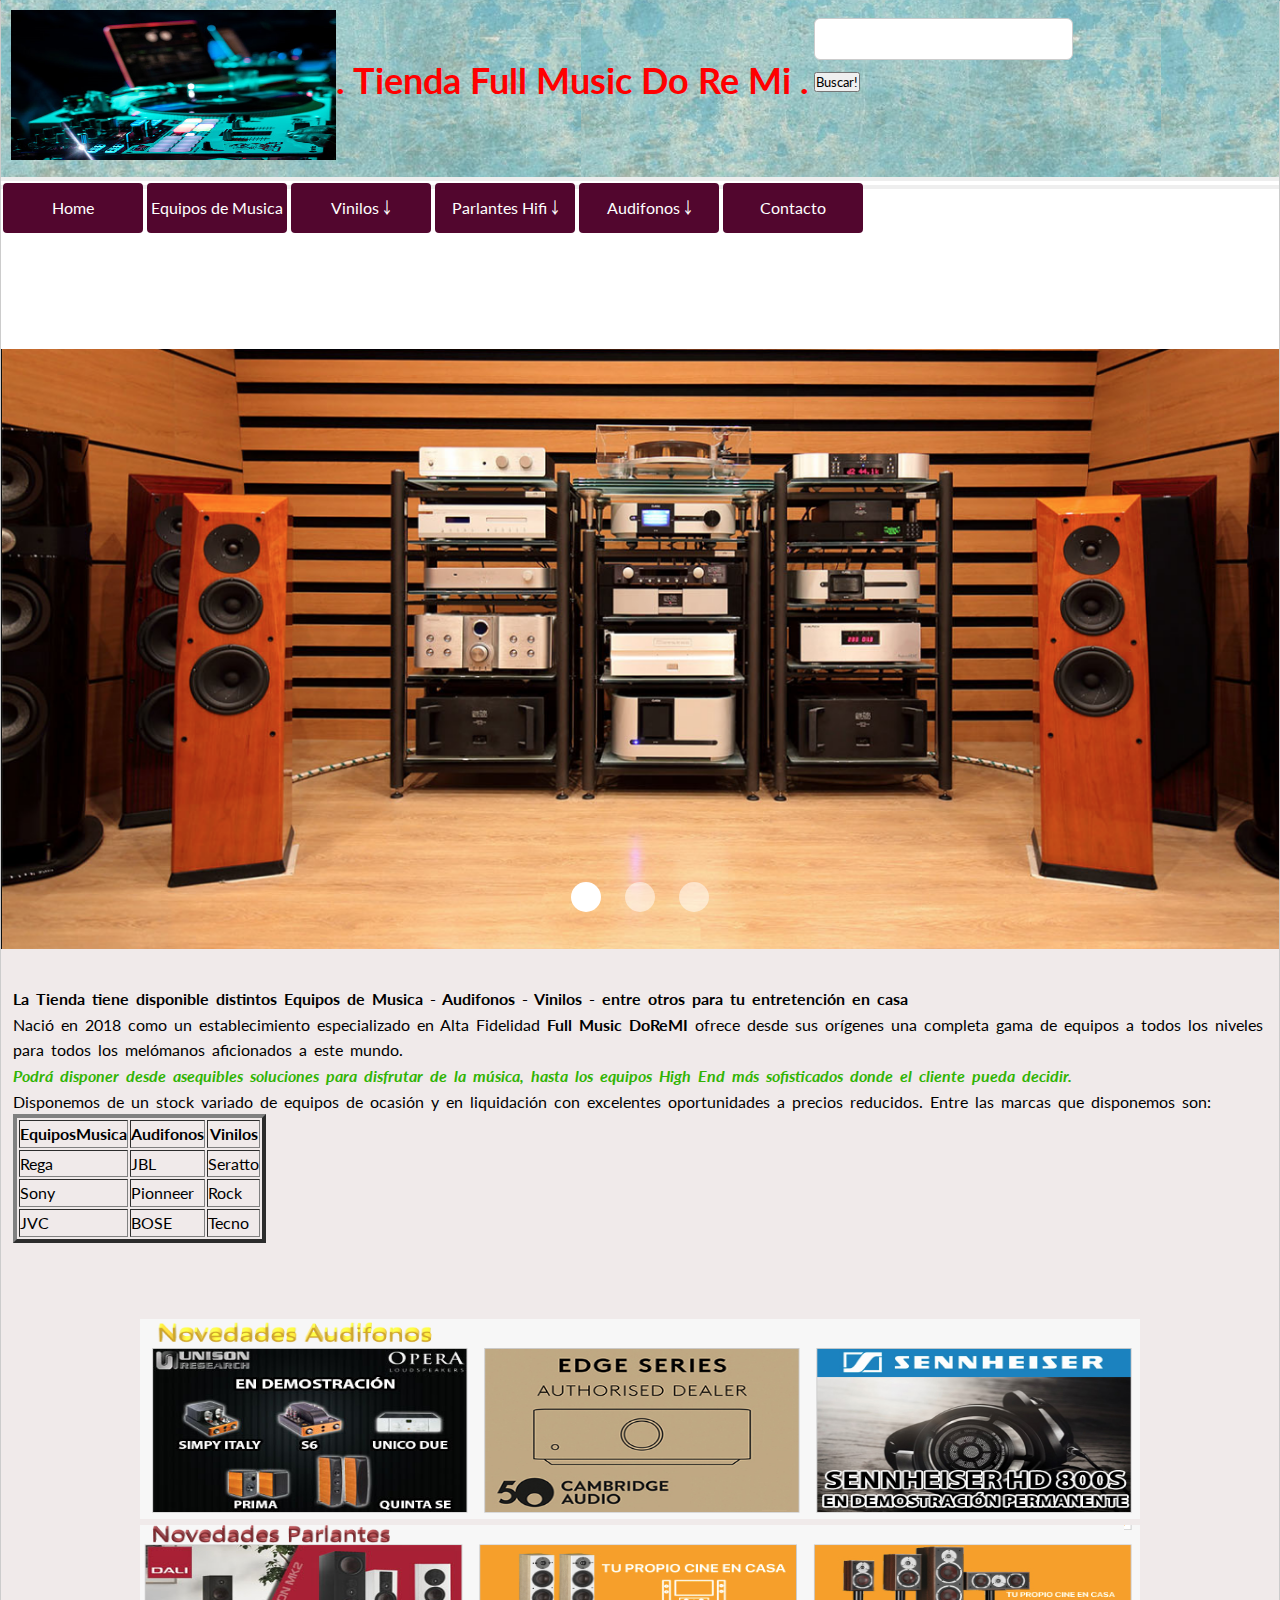
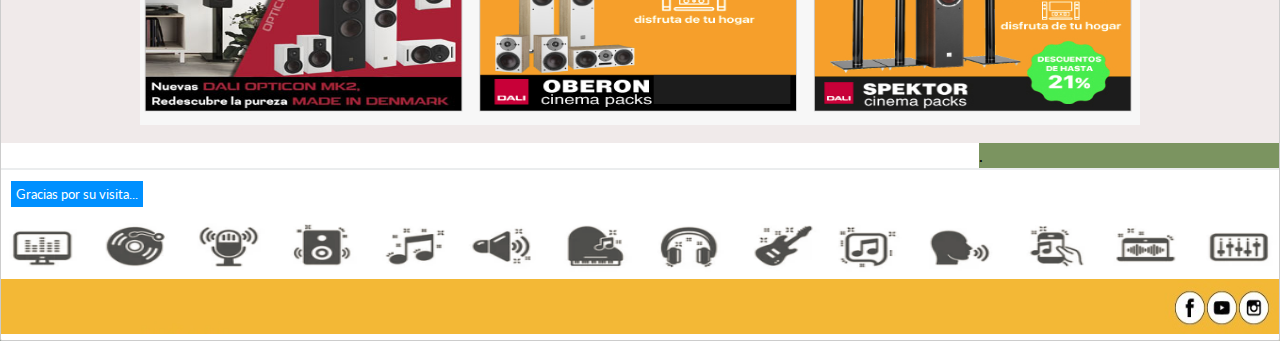
==== index.html @ 231e85a2 "first commit" ====
<!doctype html>
<html>
  <head>
    <meta charset="UTF-8">
    <meta http-equiv="X-UA-Compatible" content="IE=edge">
    <meta name="viewport" content="width=device-width, initial-scale=1.0">
    <title>Proyecto1 sergio delgadillo</title>
    <link href="https://fonts.googleapis.com/css2?family=Lato:wght@300;400&display=swap" rel="stylesheet">
    <link rel="stylesheet" href="css/stylesx.css" type="text/css" />
  </head>
  <body>
    <SECTION>
    <div class="caja1">
      <header>
       <div class="header">
        <div>
        <a href="index.html" class="logo"><img width="325" height="150" src="img/titulo0.png" alt="titulo0"></a>
        </div>
        <div>
        <ul>
        <li ><h1>.   Tienda Full Music Do Re Mi   .</h1></li>
        <li ><div id="searchform">
          <input type="text" id="searchterm" placeholder=" " />
          <button type="button" id="search">Buscar!</button>
        </div>  
        </li>
      </ul>    
    </div>
      </div>
       
<!-- INICIO menu de navegacion -------------------------------->
      
<nav class="nav1">
  <div>
  <label for="show-menu" class="show-menu">Show Menu</label>
  <input type="checkbox" id="show-menu" role="button">
  <ul id="menu">
    <li><a href="index.html">Home</a></li>
    <li><a href="equiposmusica.html">Equipos de Musica</a></li>
    <li>
        <a href="">Vinilos ￬</a>
        <ul class="hidden">
            <li><a href="vinilos.html">Anglo Pop</a></li>
            <li><a href="vinilos.html">Latino</a></li>
            <li><a href="vinilos.html">Electronica</a></li>
        </ul>
    </li>
    <li>
      <a href="#">Parlantes Hifi ￬</a>
      <ul class="hidden">
          <li><a href="parlantes.html">Rega</a></li>
          <li><a href="parlantes.html">Diatone</a></li>
          <li><a href="parlantes.html">Aiwa</a></li>
      </ul>
  </li>
  <li>
    <a href="#">Audifonos ￬</a>
    <ul class="hidden">
        <li><a href="audifonos.html">Bose</a></li>
        <li><a href="audifonos.html">Pioneer</a></li>
        <li><a href="audifonos.html">JBL</a></li>
    </ul>
   </li>
   <li><a href="contacto.html">Contacto</a></li>
  </ul>
  </div>
  
   </nav>
  <!-- FIN menu de navegacion -------------------------------->
  <!-- COMIENZO SLIDE PRODUCTOS ------------------------------>
      </header>
      <article  style="background-color:rgb(252, 225, 166);">
  
          <div class="carousel">
            <ul class="slides">
              <input type="radio" name="radio-buttons" id="img-1" checked />
              <li class="slide-container">
                <div class="slide-image">
                  <img src="img/publicidad11.jpg">
                </div>
                <div class="carousel-controls">
                  <label for="img-3" class="prev-slide">
                    <span>&lsaquo;</span>
                  </label>
                  <label for="img-2" class="next-slide">
                    <span>&rsaquo;</span>
                  </label>
                </div>
              </li>
              <input type="radio" name="radio-buttons" id="img-2" />
              <li class="slide-container">
                <div class="slide-image">
                  <img src="img/publicidad22.jpg">

                </div>
                <div class="carousel-controls">
                  <label for="img-1" class="prev-slide">
                    <span>&lsaquo;</span>
                  </label>
                  <label for="img-3" class="next-slide">
                    <span>&rsaquo;</span>
                  </label>
                </div>
              </li>
              <input type="radio" name="radio-buttons" id="img-3" />
              <li class="slide-container">
                <div class="slide-image">
                  <img src="img/publicidad334.jpg">
                </div>
                <div class="carousel-controls">
                  <label for="img-2" class="prev-slide">
                    <span>&lsaquo;</span>
                  </label>
                  <label for="img-1" class="next-slide">
                    <span>&rsaquo;</span>
                  </label>
                </div>
              </li>
              <div class="carousel-dots">
                <label for="img-1" class="carousel-dot" id="img-dot-1"></label>
                <label for="img-2" class="carousel-dot" id="img-dot-2"></label>
                <label for="img-3" class="carousel-dot" id="img-dot-3"></label>
              </div>
            </ul>
          </div>
                     
<!-- FIN SLIDE PRODUCTOS ------------------------------>
<!-- COMIENZO  PUBLICIDAD ------------------------------>
      <div class="contenido">
        <br>
        <p><strong>La Tienda tiene disponible distintos Equipos de Musica - Audifonos - Vinilos - entre otros para tu entretención en casa</strong></P>
        <p>Nació en 2018 como un establecimiento especializado en Alta Fidelidad <strong>Full Music DoReMI</strong> ofrece desde sus orígenes una completa gama de equipos a todos los niveles para todos los melómanos aficionados a este mundo.</p>
		    <p><span class="color_verde"> Podrá disponer desde asequibles soluciones para disfrutar de la música, hasta los equipos High End más sofisticados donde el cliente pueda decidir. </span></p>
		    <p>Disponemos de un stock variado de equipos de ocasión y en liquidación con excelentes oportunidades a precios reducidos. Entre las marcas que disponemos son:</p>
		    <div>
        <table border="4">
          <thead>
           <tr>
           <th> EquiposMusica</th> 
           <th> Audifonos</th>
           <th> Vinilos</th>
           </tr>
          </thead>
          <tbody>
           <tr>
           <td> Rega</td>
           <td> JBL</td> 
           <td> Seratto</td> 
           </tr>
           <td> Sony</td> 
           <td> Pionneer</td> 
           <td> Rock</td> 
           </tr>
           </tr>
           <td> JVC</td> 
           <td> BOSE</td> 
           <td> Tecno</td> 
           </tr>
          </tbody>
         </table>
        </div>
        <br>
        <br>
    <!-- FIN  PUBLICIDAD ------------------------------>    
    <!-- COMIENZO GRID NOVEDADES ------------------------------>    
      <div class="containergrid">
        <img width="1000" height="200" src="img/novedades51.png" alt="titulo0">
      </div>
      <div class="containergrid">
        <img width="1000" height="200" src="img/novedades52.png" alt="titulo0">
      </div>
    <!-- FIN  GRID NOVEDADES ---------------------------------->            
  
      </div>
      </article>
      <aside id="columna">
        .
      </aside>
      <footer>
      <div class="footer">
       <button class="primario">Gracias por su visita...</button>
      </div>
      <div>
        <img width=100% height="55" src="img/footer1.png" alt="titulo0">
        <img width=100% height="55" src="img/redes1.jpg" alt="titulo0">
      </div> 
    </footer>
    </div>
  </SECTION>
  </body>
</html>
---- css/stylesx.css ----
/* CSS */
* {
  margin:0;
  padding:0;
  box-sizing: border-box;
  -webkit-box-sizing: border-box; 
  font-family: "Lato", sans-serif;  
  
}

:root{
  --accent-color:@BACKGROUND;
  --gradient-color:@WHITE;
}

.header {
  background-image:url(/img/fondo6.png);
  background-color: #e2d5bf; 
  padding: 10px;
  border-bottom: solid 4px rgb(238, 238, 238);
  color :red;
  font-size: large;
  display: flex;
  flex-flow:row;
  }

/* ZONA BODY */
body {
  margin: 10;
  justify-content: center;  
  align-items: center;
  background: #cee4f5;
  background-color: #FAFAD2; 
  background-image:url(/img/fondo7.png);
  text-transform:none;
  line-height: 1.6em; /* interlineado */
        
}

.caja1 {
  background-color: #fff;
  border-style: solid;
  border-width: 1px;
  border-color: #ccc;
  border-radius: 2px;
  border-top: solid 0px;
}

.contenido {
  padding: 12px;
  background-color: rgb(240, 234, 234);
  font-family: 'Lato', Courier, monospace;
  word-spacing: 3px;
  text-shadow: shadow 1px;;
  border-color: rgb(204, 204, 204);
  }

.nav1 {
    padding: 2px;
    border-bottom: solid 4px #eee;
    color:dodgerblue;
    font-size: medium;
    display: flex;
    margin-bottom: 160px;
        
    }
li {
      list-style-type: none;
      display : inline-block;
      overflow: hidden;
      
  }

/*----------------------------------------------*/
ul {
  list-style-type:none;
  margin:0;
  padding:0;
  position: absolute;
    
}

/*----------------------------------------------*/

.footer {
  padding: 10px;
  border-top: solid 2px rgb(235, 237, 238);
  clear: both;
  margin-left: auto;
  margin-right: auto;
   
}
p {
	text-align:left;
}
.color_verde{
   color: #31B404;
   font-style: italic;
   font-weight: bold;
}
.destacado{
color:#FF4000;
text-align:right;
	}
.tamaño {
	font-size: large;
  color:#FF4000;
	}
.link_resaltado{
	color:#F7BE81;
	font-weight: bold;
	text-decoration: none
	}
	
.primario {
  background-color: #0090FF;
  padding: 5px;
  border: 0px;
  color: #fff;
}

.secundario {
  background-color: #aaa;
  padding: 5px;
  border: 0px;
  color: #fff;
}

.zonacontacto {
  padding: 10px;
  border-top: solid 3px #eee;
  background-color: rgb(219, 233, 166);
}

/*CSS PARA MENUVAR*/
li a {
  display:block;
  min-width:140px;
  height: 50px;
  text-align: center;
  line-height: 50px;
  font-family: "Lato", Helvetica, Arial, sans-serif;
  color: #fff;
  background: #2f3036;
  background: #52062e;
  text-decoration: none;
  border-radius: 4px;
}
/*------------------------------------*/
li:hover a {
  background: #19c589;
}
/*------------------------------------*/
li:hover ul a {
  background: #f3f3f3;
  color: #2f3036;
  height: 40px;
  line-height: 40px;
}
/*------------------------------------*/
li:hover ul a:hover {
  background: #19c589;
  color: #fff;
}
/*------------------------------------*/
li ul {
  display: none;
}
/*------------------------------------*/
li ul li {
  display: block;
  float: none;
}
/*------------------------------------*/
li ul li a {
  width: auto;
  min-width: 100px;
  padding: 0 20px;
}
/*------------------------------------*/
ul li a:hover + .hidden, .hidden:hover {
  display: block;
}
/*------------------------------------*/
.show-menu {
  font-family: "Lato", Helvetica, Arial, sans-serif;
  text-decoration: none;
  color: #fff;
  background: #19c589;
  text-align: center;
  padding: 10px 0;
  display: none;
}
/*------------------------------------*/
input[type=checkbox]{
  display: none;
}
/*------------------------------------*/
input[type=checkbox]:checked ~ #menu{
  display: block;
}
/*------------------------------------*/
@media screen and (max-width : 760px){
  ul {
      position: static;
      display: none;
  }
  li {
      margin-bottom: 1px;
  }
  ul li, li a {
      width: 100%;
  }
  
  .show-menu {
      display:block;
  }
}

/*---FORMULARIO DE CONTACTO-------------------*/

.box1 {
  background-color: white;
  padding: 12px 20px;
  border-radius: 6px;
  box-shadow: 0px 2px 2px rgba(0,0,0,0.1);
  }

input[type=text]{
  width: 100%;
  padding: 12px 20px;
  margin: 8px 0;
  display: inline-block;
  border: 1px solid #ccc;
  border-radius: 6px;
  box-sizing: border-box;
}
input[type=submit]{
  width: 100%;
  background-color: #4caf50;
  color: white;
  padding: 14px 20px;
  margin: 8px 0;
  border: none;
  border-radius: 6px;
  cursor: pointer;
}
/*--------------------------------------------------*/
#columna{
	width:300px;
	height:auto;
	background-color:#7b9460;
	float:right;
	}

  /*--Margenes imagen slide-------------------------*/
  .carousel {
    margin-left: 0%;
    margin-right: 0%;
    
  }
  
  ul.slides {
    display: block;
    position: relative;
    height: 600px;
    margin: 0;
    padding: 0;
    overflow: hidden;
    list-style: none;
  }
  
  .slides * {
    user-select: none;
    -ms-user-select: none;
    -moz-user-select: none;
    -khtml-user-select: none;
    -webkit-user-select: none;
    -webkit-touch-callout: none;
  }
  
  ul.slides input {
    display: none;
  }
  
  .slide-container {
    display: block;
  }
  
  .slide-image {
    display: block;
    position: absolute;
    width: 100%;
    height: 100%;
    top: 0;
    opacity: 0;
    transition: all 0.7s ease-in-out;
  }
  
  .slide-image img {
    width: auto;
    min-width: 100%;
    height: 100%;
  }
  
  .carousel-controls {
    position: absolute;
    top: 0;
    left: 0;
    right: 0;
    z-index: 999;
    font-size: 100px;
    line-height: 600px;
    color: #fff;
  }
  
  .carousel-controls label {
    display: none;
    position: absolute;
    padding: 0 20px;
    opacity: 0;
    transition: opacity 0.2s;
    cursor: pointer;
  }
  
  .slide-image:hover + .carousel-controls label {
    opacity: 0.5;
  }
  
  .carousel-controls label:hover {
    opacity: 1;
  }
  
  .carousel-controls .prev-slide {
    width: 49%;
    text-align: left;
    left: 0;
  }
  
  .carousel-controls .next-slide {
    width: 49%;
    text-align: right;
    right: 0;
  }
  
  .carousel-dots {
    position: absolute;
    left: 0;
    right: 0;
    bottom: 20px;
    z-index: 999;
    text-align: center;
  }
  
  .carousel-dots .carousel-dot {
    display: inline-block;
    width: 30px;
    height: 30px;
    border-radius: 50%;
    background-color: #fff;
    opacity: 0.5;
    margin: 10px;
  }
  
  input:checked + .slide-container .slide-image {
    opacity: 1;
    transform: scale(1);
    transition: opacity 1s ease-in-out;
  }
  
  input:checked + .slide-container .carousel-controls label {
    display: block;
  }
  
  input#img-1:checked ~ .carousel-dots label#img-dot-1,
  input#img-2:checked ~ .carousel-dots label#img-dot-2,
  input#img-3:checked ~ .carousel-dots label#img-dot-3,
  input#img-4:checked ~ .carousel-dots label#img-dot-4,
  input#img-5:checked ~ .carousel-dots label#img-dot-5,
  input#img-6:checked ~ .carousel-dots label#img-dot-6 {
    opacity: 1;
  }
  
  input:checked + .slide-container .nav label {
    display: block;
  }
  
/* ------------ grid zona novedades --------------------------*/
.containergrid {
    width: 100%;
    max-width: 1000px;
    margin: 1.6em auto;
    display: grid;
    gap: 1.6em;
    grid-template-columns: repeat(5, 1fr);
    background:navajowhite;
    color:orange;
    height: 180px;
    transition: all 0.5s ease; 
}
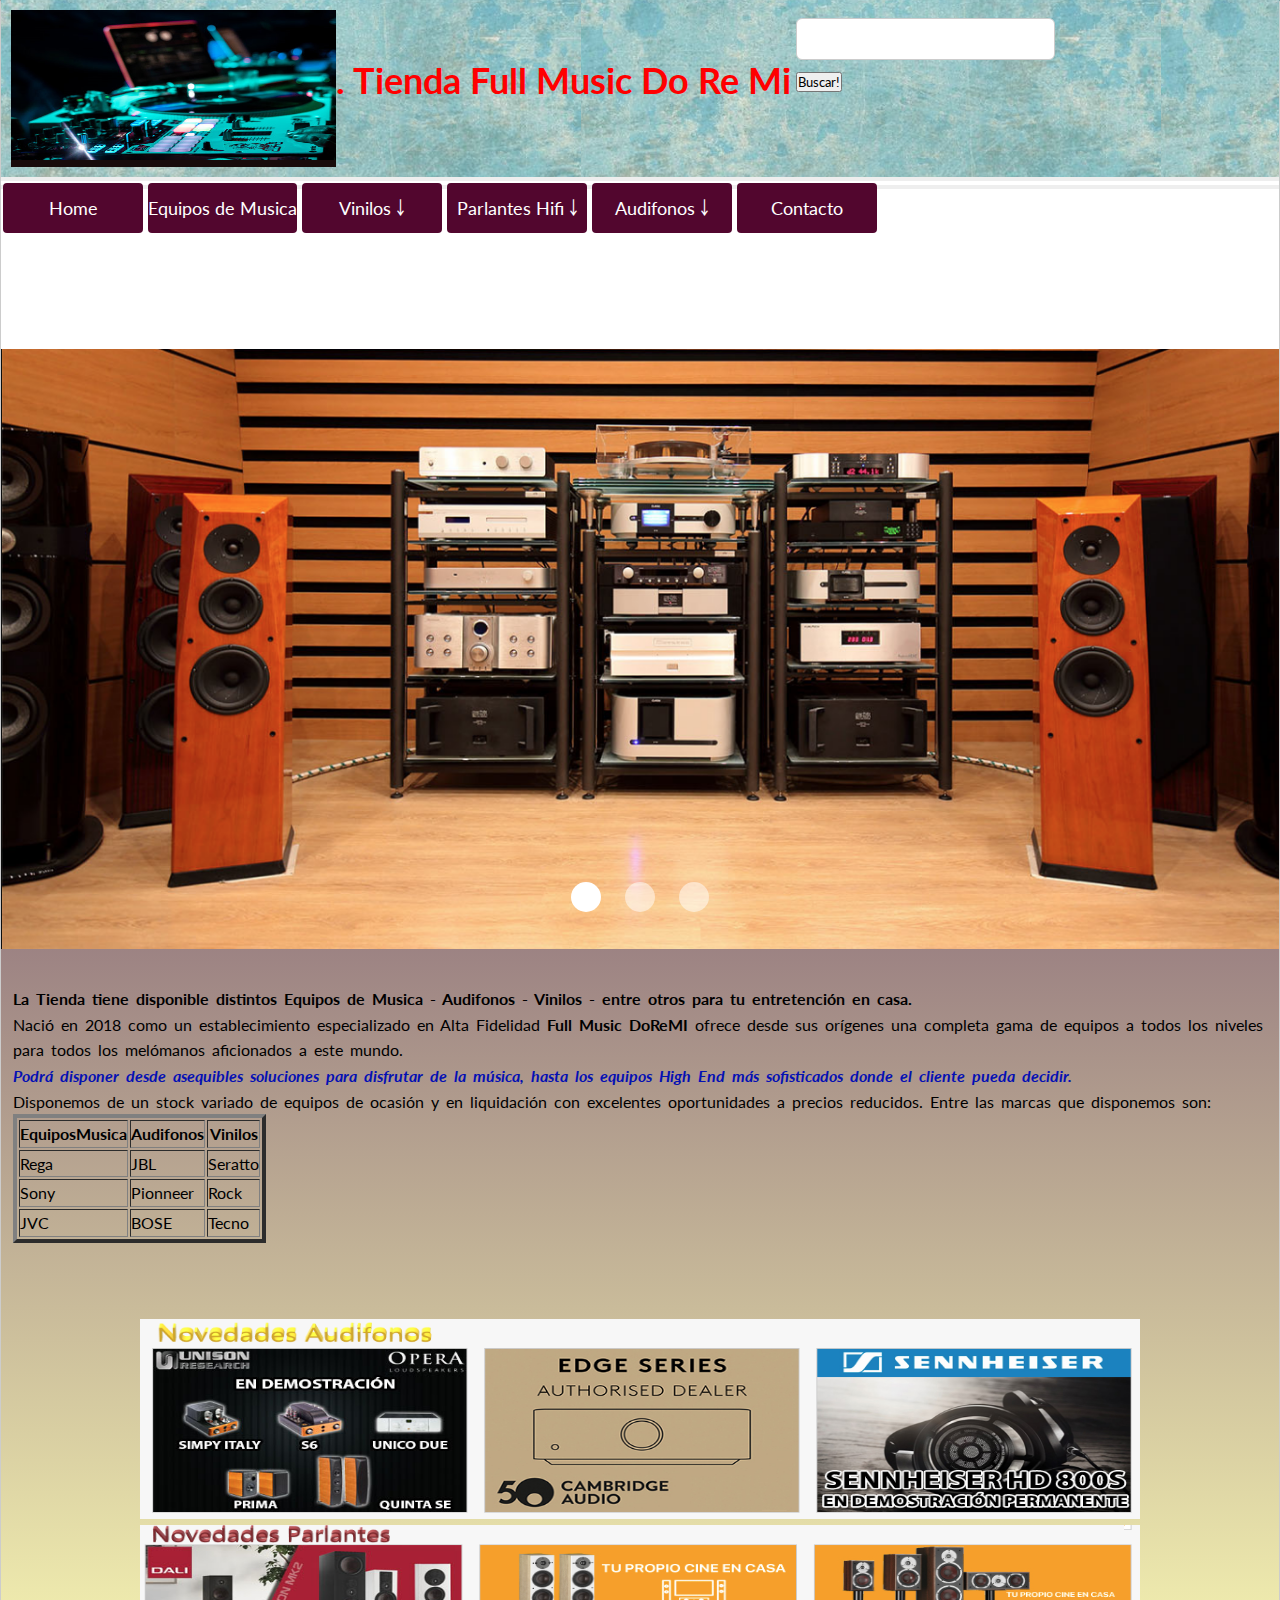
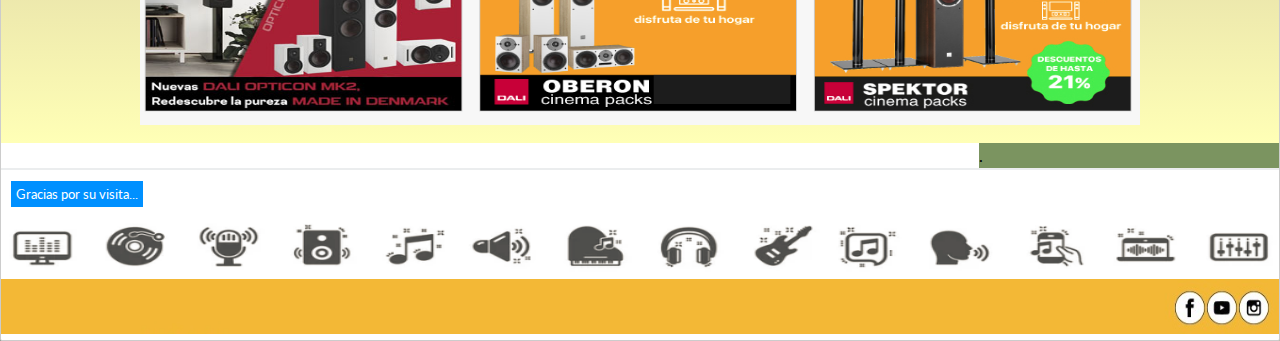
==== commit 66d47d56: "subida con cambios via commit" ====
--- a/index.html
+++ b/index.html
@@ -7,18 +7,22 @@
     <title>Proyecto1 sergio delgadillo</title>
     <link href="https://fonts.googleapis.com/css2?family=Lato:wght@300;400&display=swap" rel="stylesheet">
     <link rel="stylesheet" href="css/stylesx.css" type="text/css" />
+    <link
+    rel="stylesheet"
+    href="https://cdnjs.cloudflare.com/ajax/libs/animate.css/4.1.1/animate.min.css"
+  />
   </head>
   <body>
     <SECTION>
     <div class="caja1">
       <header>
        <div class="header">
-        <div>
-        <a href="index.html" class="logo"><img width="325" height="150" src="img/titulo0.png" alt="titulo0"></a>
+        <div id="cuadrado">
+          <a href="index.html" class="logo"><img width="325" height="150" src="img/titulo0.png" alt="titulo0"></a>
         </div>
         <div>
         <ul>
-        <li ><h1>.   Tienda Full Music Do Re Mi   .</h1></li>
+        <li ><h1> .   Tienda Full Music Do Re Mi               </h1></li>
         <li ><div id="searchform">
           <input type="text" id="searchterm" placeholder=" " />
           <button type="button" id="search">Buscar!</button>
@@ -32,7 +36,7 @@
       
 <nav class="nav1">
   <div>
-  <label for="show-menu" class="show-menu">Show Menu</label>
+  <label for="show-menu" class="show-menu">Ver Menu</label>
   <input type="checkbox" id="show-menu" role="button">
   <ul id="menu">
     <li><a href="index.html">Home</a></li>
@@ -67,11 +71,10 @@
   
    </nav>
   <!-- FIN menu de navegacion -------------------------------->
-  <!-- COMIENZO SLIDE PRODUCTOS ------------------------------>
       </header>
-      <article  style="background-color:rgb(252, 225, 166);">
-  
-          <div class="carousel">
+      <!-- COMIENZO SLIDE PRODUCTOS ------------------------------>
+      <article>
+            <div class="carousel">
             <ul class="slides">
               <input type="radio" name="radio-buttons" id="img-1" checked />
               <li class="slide-container">
@@ -128,10 +131,10 @@
 <!-- COMIENZO  PUBLICIDAD ------------------------------>
       <div class="contenido">
         <br>
-        <p><strong>La Tienda tiene disponible distintos Equipos de Musica - Audifonos - Vinilos - entre otros para tu entretención en casa</strong></P>
+        <p><strong>La Tienda tiene disponible distintos Equipos de Musica - Audifonos - Vinilos - entre otros para tu entretención en casa.</strong></P>
         <p>Nació en 2018 como un establecimiento especializado en Alta Fidelidad <strong>Full Music DoReMI</strong> ofrece desde sus orígenes una completa gama de equipos a todos los niveles para todos los melómanos aficionados a este mundo.</p>
 		    <p><span class="color_verde"> Podrá disponer desde asequibles soluciones para disfrutar de la música, hasta los equipos High End más sofisticados donde el cliente pueda decidir. </span></p>
-		    <p>Disponemos de un stock variado de equipos de ocasión y en liquidación con excelentes oportunidades a precios reducidos. Entre las marcas que disponemos son:</p>
+		    <p >Disponemos de un stock variado de equipos de ocasión y en liquidación con excelentes oportunidades a precios reducidos. Entre las marcas que disponemos son:</p>
 		    <div>
         <table border="4">
           <thead>
@@ -187,5 +190,10 @@
     </footer>
     </div>
   </SECTION>
+  
+  <script src="js/wow.min.js"></script>
+              <script>
+              new WOW().init();
+              </script>
   </body>
 </html>
--- a/css/stylesx.css
+++ b/css/stylesx.css
@@ -48,7 +48,7 @@
 
 .contenido {
   padding: 12px;
-  background-color: rgb(240, 234, 234);
+  background-image: linear-gradient(rgba(59, 8, 8, 0.5), rgba(255, 255, 0, 0.288));
   font-family: 'Lato', Courier, monospace;
   word-spacing: 3px;
   text-shadow: shadow 1px;;
@@ -56,13 +56,14 @@
   }
 
 .nav1 {
+    /* background-image: linear-gradient(rgba(59, 8, 8, 0.5), rgba(255, 255, 0, 0.219)); */
     padding: 2px;
     border-bottom: solid 4px #eee;
     color:dodgerblue;
-    font-size: medium;
+    font-size: large;
     display: flex;
     margin-bottom: 160px;
-        
+            
     }
 li {
       list-style-type: none;
@@ -94,7 +95,7 @@
 	text-align:left;
 }
 .color_verde{
-   color: #31B404;
+   color: #0410b4;
    font-style: italic;
    font-weight: bold;
 }
@@ -200,6 +201,9 @@
   display: block;
 }
 /*------------------------------------*/
+/*          Media Queries             */
+/*------------------------------------*/
+/*------------------------------------*/
 @media screen and (max-width : 760px){
   ul {
       position: static;
@@ -211,10 +215,11 @@
   ul li, li a {
       width: 100%;
   }
-  
+  /*----CONTROLA Visualizacion MENU-----------------*/
   .show-menu {
       display:block;
   }
+  
 }
 
 /*---FORMULARIO DE CONTACTO-------------------*/
@@ -398,4 +403,25 @@
     height: 180px;
     transition: all 0.5s ease; 
 }
- + 
+#cuadrado{
+  background-color: rgb(24, 11, 11);
+  animation-name:animacion;
+  animation-duration:4s;
+  animation-iteration-count: infinite;
+  position: relative;
+
+}
+@keyframes animacion {
+   0% { background-color:red; left: 0;top: 0px;}   
+   25% { background-color:green; left: 10px;top: 0px;}   
+   50% { background-color:aqua; left: 10px;top: 10px;}   
+   75% { background-color: brown; left: 0px;top: 10px;}   
+   100% { background-color:darkcyan; left: 0px;top: 10px;}   
+  
+ }
+
+@media only screen and (max-width:768px) {
+ 
+
+}
